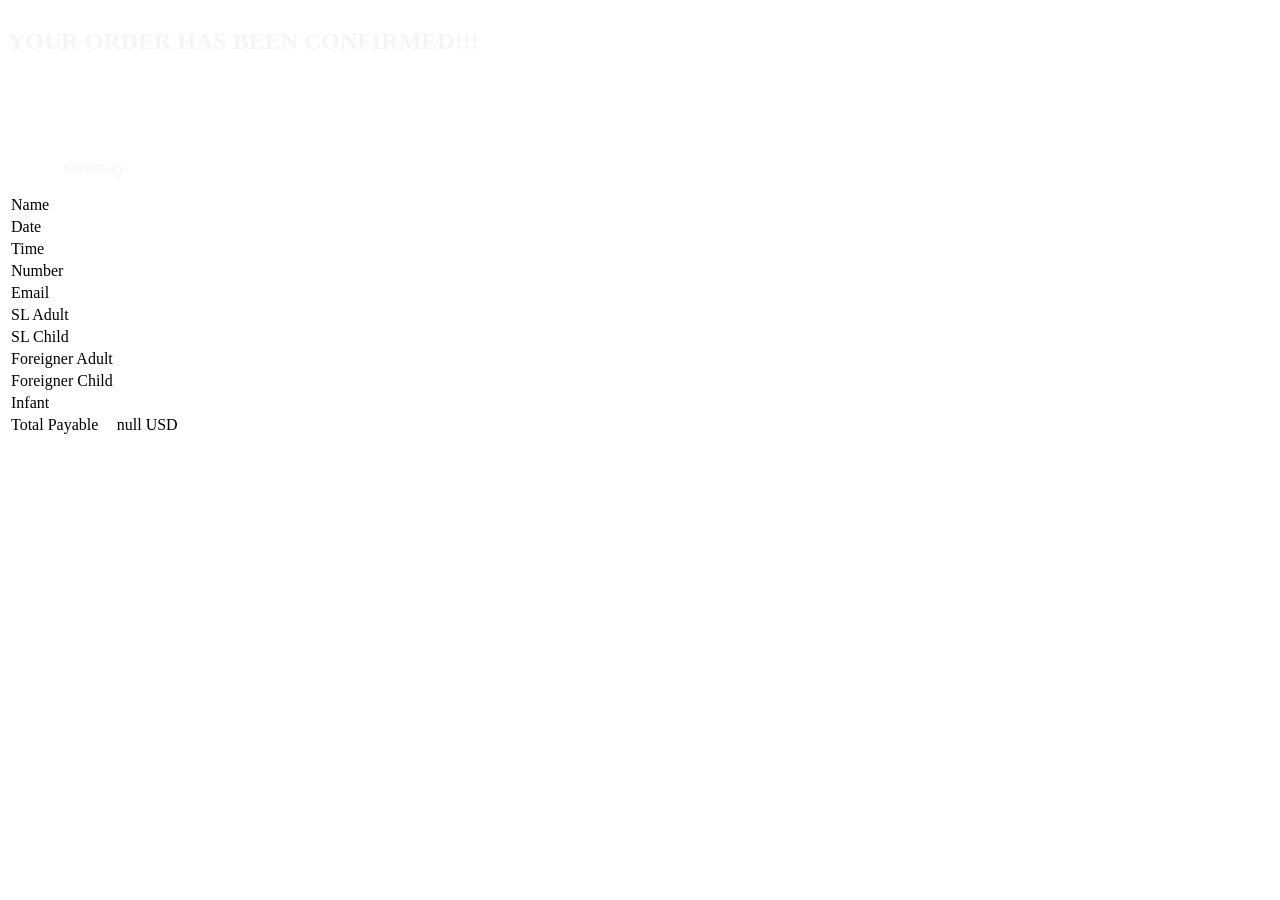
==== confirmation.html @ 5fa20357 "Add files via upload" ====
<!DOCTYPE html>
<html>
<head>
    <meta charset="utf-8">
    <link rel="stylesheet" href="styles/mob.css">
    <link rel="stylesheet" type="text/css" href="Common.css">
    <style>
        /* Center the form on the page */
        form {
            display: inline-block;
            flex-direction: column;
            align-items: center;
            justify-content: center;
        }
        h2{
            color: whitesmoke;
        }
        p{
            color: whitesmoke;
        }
        p i{
            color: white;
        }
        tr{
            border: 1px solid black;
        }
        th{
            color: rgb(28, 27, 27);
        }
    </style>
    <title>Confirmation Page</title>
</head>
<body>
  <form>
    <h2>YOUR ORDER HAS BEEN CONFIRMED!!!</h2></form>
    <br>
    <p><i>
        Thank you for your order. Your order has been confirmed with us. You can show this confirmation at the entrance. Following is the summary of your order.</i></p>
    <br>
    <form>
        <table  id="summary-table">
            <center><p>Summary</p></center>
            <tr>
                <td>Name</th>
                <td></td>
            </tr>
            <tr>
                <td>Date</td>
                <td></td>
            </tr>
            <tr>
                <td>Time</td>
                <td></td>
            </tr>
            <tr>
                <td>Number</td>
                <td></td>
            </tr>
            <tr>
                <td>Email</td>
                <td></td>
            </tr>
            

            <tr>
                <td>SL Adult</td>
                <td></td>
            </tr>
            <tr>
                <td>SL Child</td>
                <td></td>
            </tr>
            <tr>
                <td>Foreigner Adult</td>
                <td></td>
            </tr>
            <tr>
                <td>Foreigner Child</td>
                <td></td>
            </tr>
            <tr>
                <td>Infant</td>
                <td></td>
            </tr>
            <tr>
                <td>Total Payable</td>
                <td></td>
            </tr>
        </table>
    </form>

</body>
<script>
    document.addEventListener('DOMContentLoaded', function () {

function updateSummaryTable() {

    const fullName = localStorage.getItem("fullName");
    const mobNum = localStorage.getItem("mobNum");
    const email = localStorage.getItem("Email");
const date = localStorage.getItem("date");
const duration = localStorage.getItem("duration");
const foreignerAdultCount = localStorage.getItem("foreignerAdultCount");
const foreignerChildCount = localStorage.getItem("foreignerChildCount");
const slAdultCount = localStorage.getItem("slAdultCount");
const slChildCount = localStorage.getItem("slChildCount");
const infantCount = localStorage.getItem("infantCount");
const totalPayable = localStorage.getItem("totalPayable");

    const cells = document.getElementById('summary-table').querySelectorAll('td');
    cells[1].textContent = fullName;
cells[3].textContent = date;
cells[5].textContent = duration;
cells[7].textContent = mobNum;
cells[9].textContent = email;
cells[11].textContent = slAdultCount; // Correct index for SL Adult
cells[13].textContent = slChildCount; // Correct index for SL Child
cells[15].textContent = foreignerAdultCount; // Correct index for Foreigner Adult
cells[17].textContent = foreignerChildCount; // Correct index for Foreigner Child
cells[19].textContent = infantCount; // Correct index for Infant
 cells[21].textContent = `${totalPayable} USD`;


}

updateSummaryTable();
    });
</script>
</html>
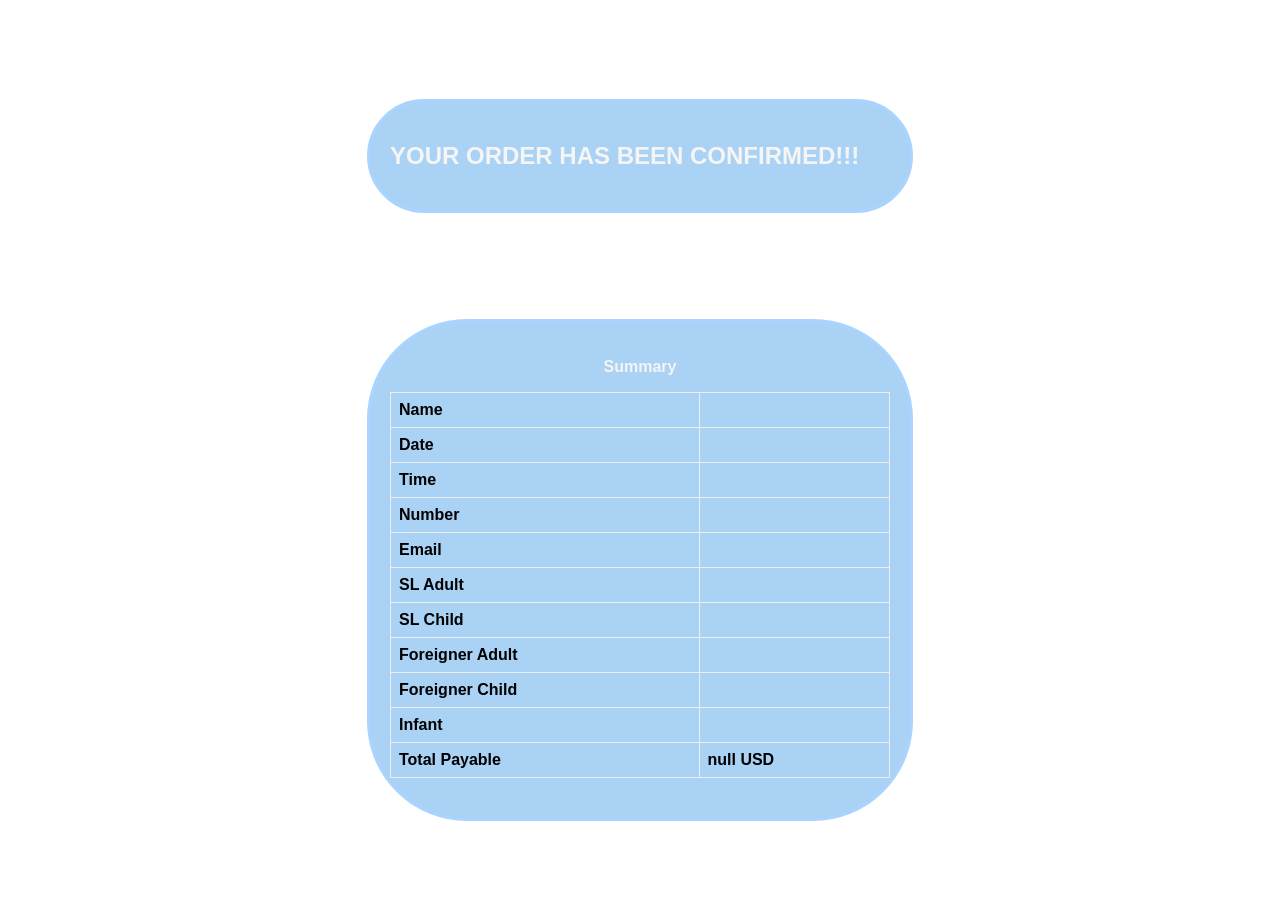
==== commit cc597f1f: "Add files via upload" ====
--- a/confirmation.html
+++ b/confirmation.html
@@ -3,7 +3,7 @@
 <head>
     <meta charset="utf-8">
     <link rel="stylesheet" href="styles/mob.css">
-    <link rel="stylesheet" type="text/css" href="Common.css">
+    <link rel="stylesheet" type="text/css" href="common.css">
     <style>
         /* Center the form on the page */
         form {
--- a/common.css
+++ b/common.css
@@ -0,0 +1,99 @@
+/* Common styles for all pages */
+
+/* Body styles */
+body {
+    font-family: Arial, sans-serif;
+    margin: 0;
+    padding: 0;
+    background: url('https://wallpaperaccess.com/full/39632.jpg') no-repeat center center fixed;
+    background-size: cover;
+    display: flex;
+    flex-direction: column;
+    justify-content: center;
+    align-items: center;
+    min-height: 100vh; /* Ensure the content takes at least the full viewport height */
+    font-weight: bold;
+}
+
+/* Page title styles */
+h1 {
+    text-align: center;
+    margin: 20px 0; /* Added margin to create space at the top */
+    color: #ffffff; /* Dark blue for a coastal touch */
+}
+
+/* Form styles */
+form {
+    width: 100%;
+    max-width: 500px; /* Increase the form's maximum width */
+    padding: 20px;
+    border: 3px solid #aad4ff; /* Light blue border like coastal waters */
+    border-radius: 100px;
+    background-color: rgba(149, 199, 243, 0.8); /* Pale blue form background with transparency */
+    display: flex;
+    flex-direction: column;
+    justify-content: center;
+    align-items: center;
+    margin-top: 20px; /* Add margin at the top to separate from page title */
+}
+
+fieldset {
+    border: none;
+    padding: 0;
+}
+
+/* Form input styles */
+input[type="text"],
+input[type="tel"],
+input[type="number"],
+input[type="email"],
+select {
+    width: 100%;
+    padding: 10px;
+    margin-bottom: 10px;
+    border: 1px solid #aad4ff; /* Light blue border */
+    border-radius: 5px;
+}
+
+/* Form label styles */
+label {
+    font-weight: lighter;
+    color: #171819; /* Dark blue labels for a coastal touch */
+}
+
+/* Table styles */
+table {
+    border-collapse: collapse;
+    width: 100%;
+    margin-bottom: 20px;
+     float: right;
+    margin-left: 20px;
+}
+
+th, td {
+    border: 1px solid #eceef0; /* Light blue table borders */
+    padding: 8px;
+    text-align: left;
+}
+
+th {
+    background-color: #e0f0ff; /* Light blue table header background */
+}
+
+/* Button styles */
+button {
+    padding: 10px 20px;
+    background-color: #1f487e; /* Dark blue button like coastal waters */
+    color: #fff;
+    border: none;
+    border-radius: 5px;
+    cursor: pointer;
+    margin-top: 10px; /* Added margin to create space at the bottom */
+}
+
+/* Center align button */
+.center-button {
+    text-align: center;
+}
+
+/* Additional specific styles for each page can be added here */
